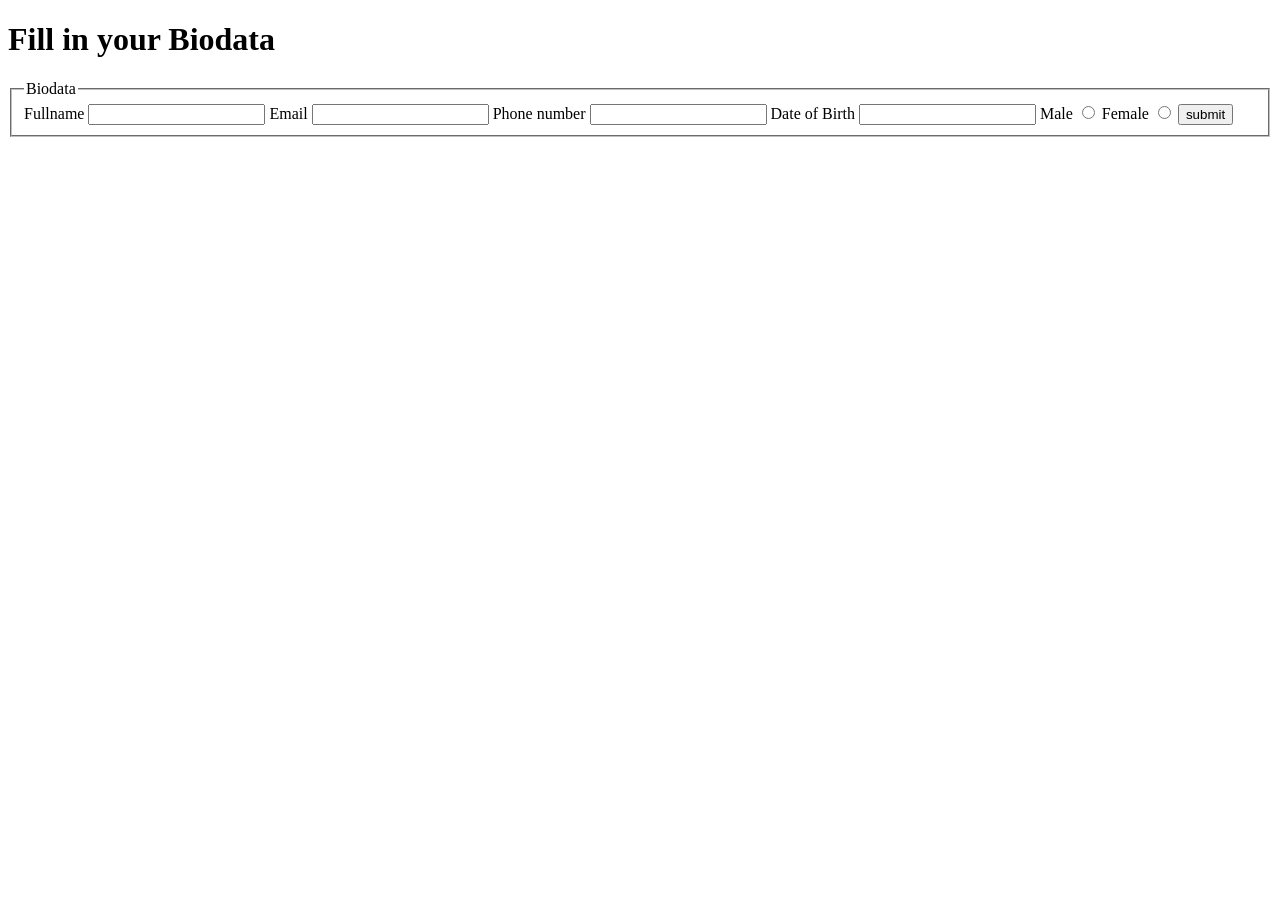
==== index.html @ 37d0a457 "Created index html file" ====
<!DOCTYPE html>
<html>
    <head>
      <title>My First Web Page</title>
      <link rel="stylesheet"href="style.css">  
    </head>
    <body>
        <h1>Fill in your Biodata</h1>
        <form method="*">
            <fieldset>
                <legend>Biodata</legend>
                <label for="fullname">Fullname</label>
                <input type="text" name="Fullname" id="Fullname">
                <label for="email">Email</label>
                <input type="email" name="email" id="email">
                <label for="Phone">Phone number</label>
                <input type="tel" name="Phone" id="Phone">
                <label for="dob">Date of Birth</label>
                <input type="dob" name="dob" id="dob">
                <label for="Male">Male</label>
                <input type="radio" name="sex" id="male" value="male">
                <label for="female">Female</label>
                <input type="radio" name="sex" id="female" value="female">
                <input type="button" value="submit">
            </fieldset>
        </form>
    </body>
</html>
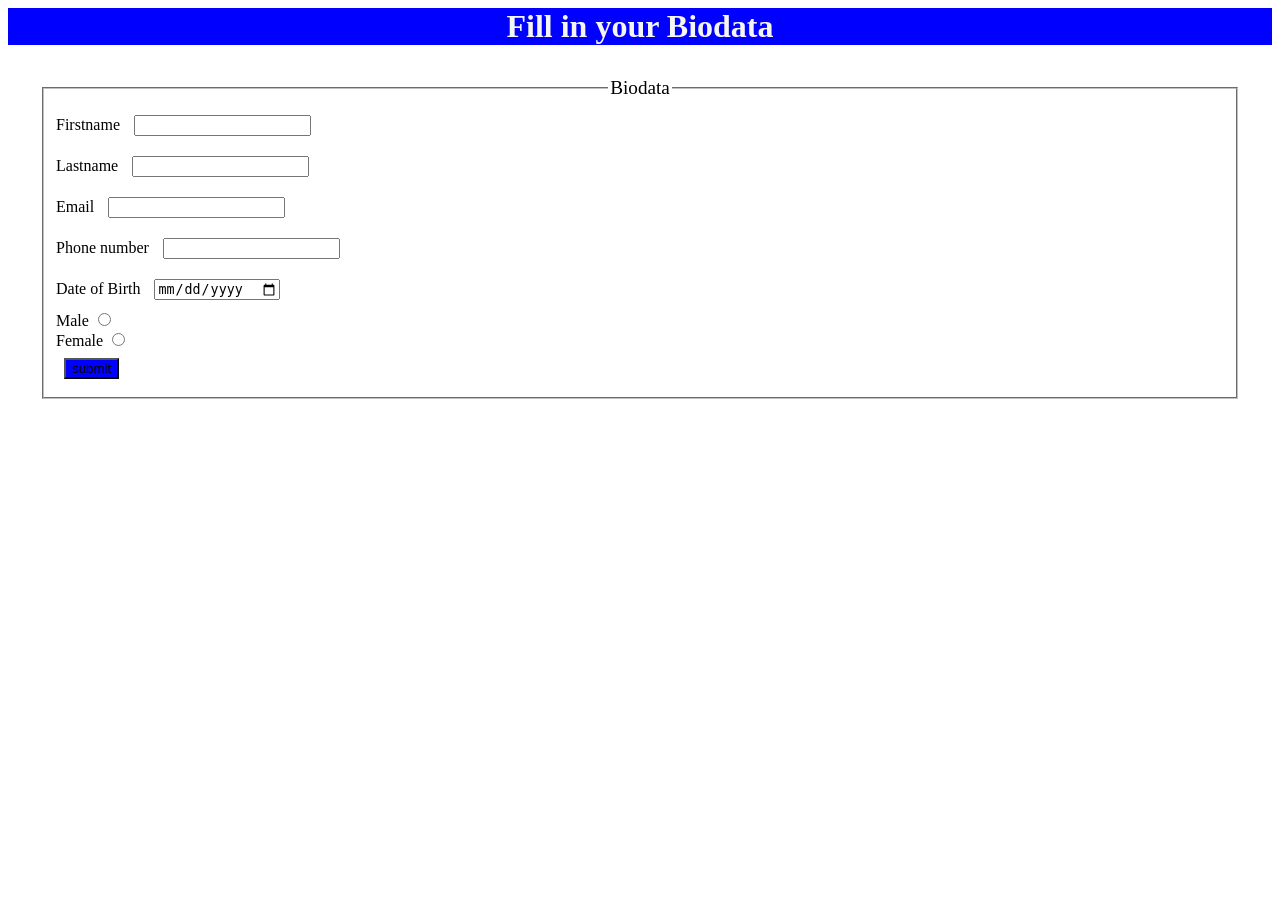
==== commit a69abd2a: "Updated file" ====
--- a/index.html
+++ b/index.html
@@ -2,27 +2,43 @@
 <html>
     <head>
       <title>My First Web Page</title>
-      <link rel="stylesheet"href="style.css">  
+      <link rel="stylesheet" href="style.css">
+      </link>  
     </head>
     <body>
-        <h1>Fill in your Biodata</h1>
-        <form method="*">
+        <!-- CSS Styling by element -->
+        <div>
+        <h1 style="color:whitesmoke; background-color: blue; margin: 0%; text-align: center; text: shadow 2px; white;">Fill in your Biodata</h1>   
+        </div>
+        <form method="*" style="padding: 16px; font-family: Georgia, 'Times New Roman', Times, serif; margin: 16px; padding: 16px;" >
             <fieldset>
-                <legend>Biodata</legend>
-                <label for="fullname">Fullname</label>
-                <input type="text" name="Fullname" id="Fullname">
+                <legend style="text-align: center; font-size: larger;">Biodata</legend>
+                <label for="firstname">Firstname</label>
+                <input style="margin: 10px;" type="text" name="firstname" id="firstname"><br/>
+
+                <label for="lastname">Lastname</label>
+                <input style="margin: 10px;" type="text" name="lastname" id="lastname"><br/> 
+
+                <form action="/action_page.php">
                 <label for="email">Email</label>
-                <input type="email" name="email" id="email">
+                <input style="margin: 10px;" type="email" name="email" id="email">
+                </form><br/>
+
                 <label for="Phone">Phone number</label>
-                <input type="tel" name="Phone" id="Phone">
+                <input style="margin: 10px;" type="tel" name="Phone" id="Phone"><br/>
+
                 <label for="dob">Date of Birth</label>
-                <input type="dob" name="dob" id="dob">
+                <input style="margin: 10px;" type="date" name="dob" id="dob"><br/>
+
                 <label for="Male">Male</label>
-                <input type="radio" name="sex" id="male" value="male">
+                <input type="radio" name="sex" id="male" value="male"><br/>
+
                 <label for="female">Female</label>
-                <input type="radio" name="sex" id="female" value="female">
-                <input type="button" value="submit">
+                <input type="radio" name="sex" id="female" value="female"><br/>
+
+                <input style="background-color: blue; margin: 08px;" type="button" value="submit"><br/>
             </fieldset>
         </form>
+        <script src="index.js"></script>
     </body>
 </html>
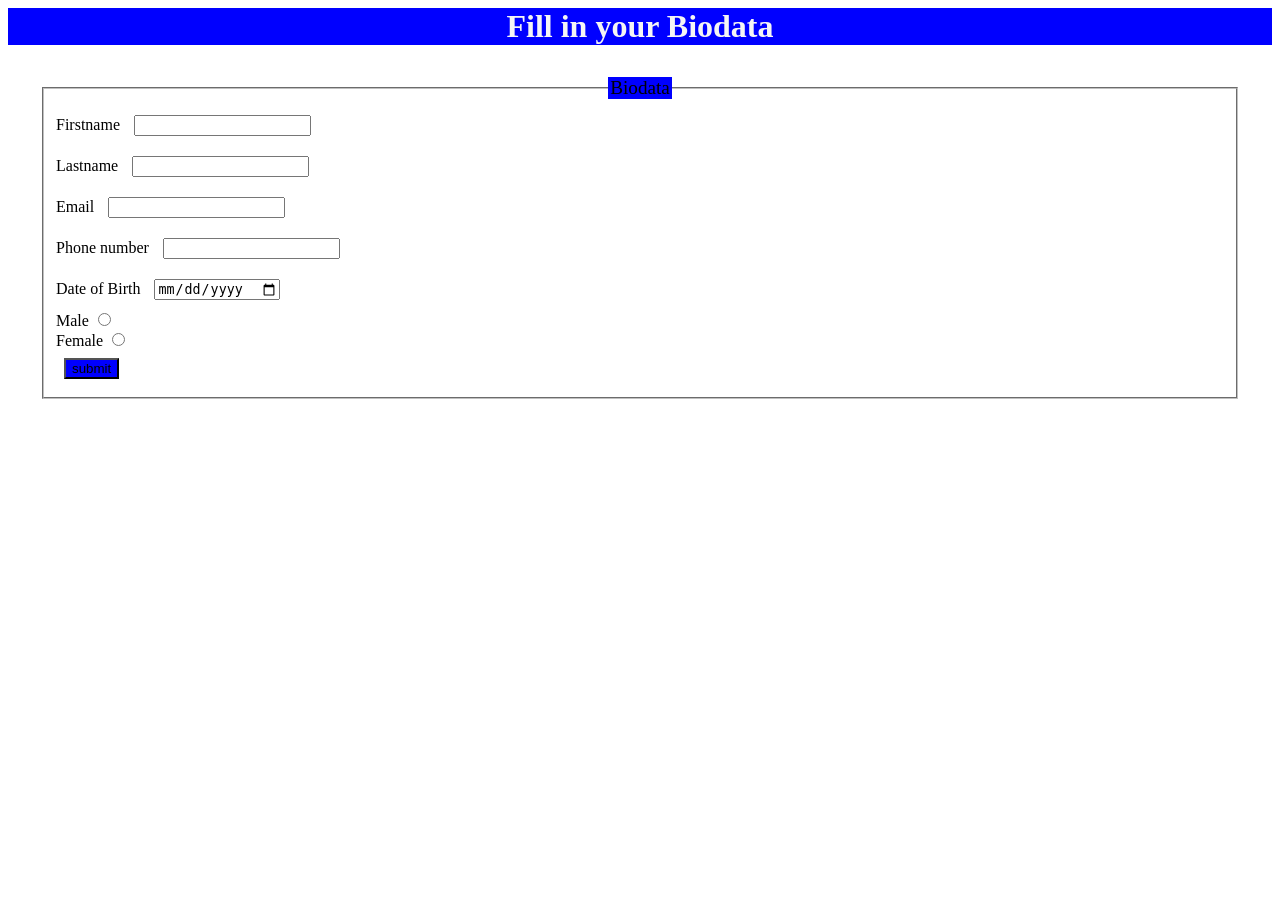
==== commit d9b17804: "Added my project" ====
--- a/index.html
+++ b/index.html
@@ -12,7 +12,7 @@
         </div>
         <form method="*" style="padding: 16px; font-family: Georgia, 'Times New Roman', Times, serif; margin: 16px; padding: 16px;" >
             <fieldset>
-                <legend style="text-align: center; font-size: larger;">Biodata</legend>
+                <legend style="text-align: center; font-size: larger;background-color: blue;">Biodata</legend>
                 <label for="firstname">Firstname</label>
                 <input style="margin: 10px;" type="text" name="firstname" id="firstname"><br/>
 
